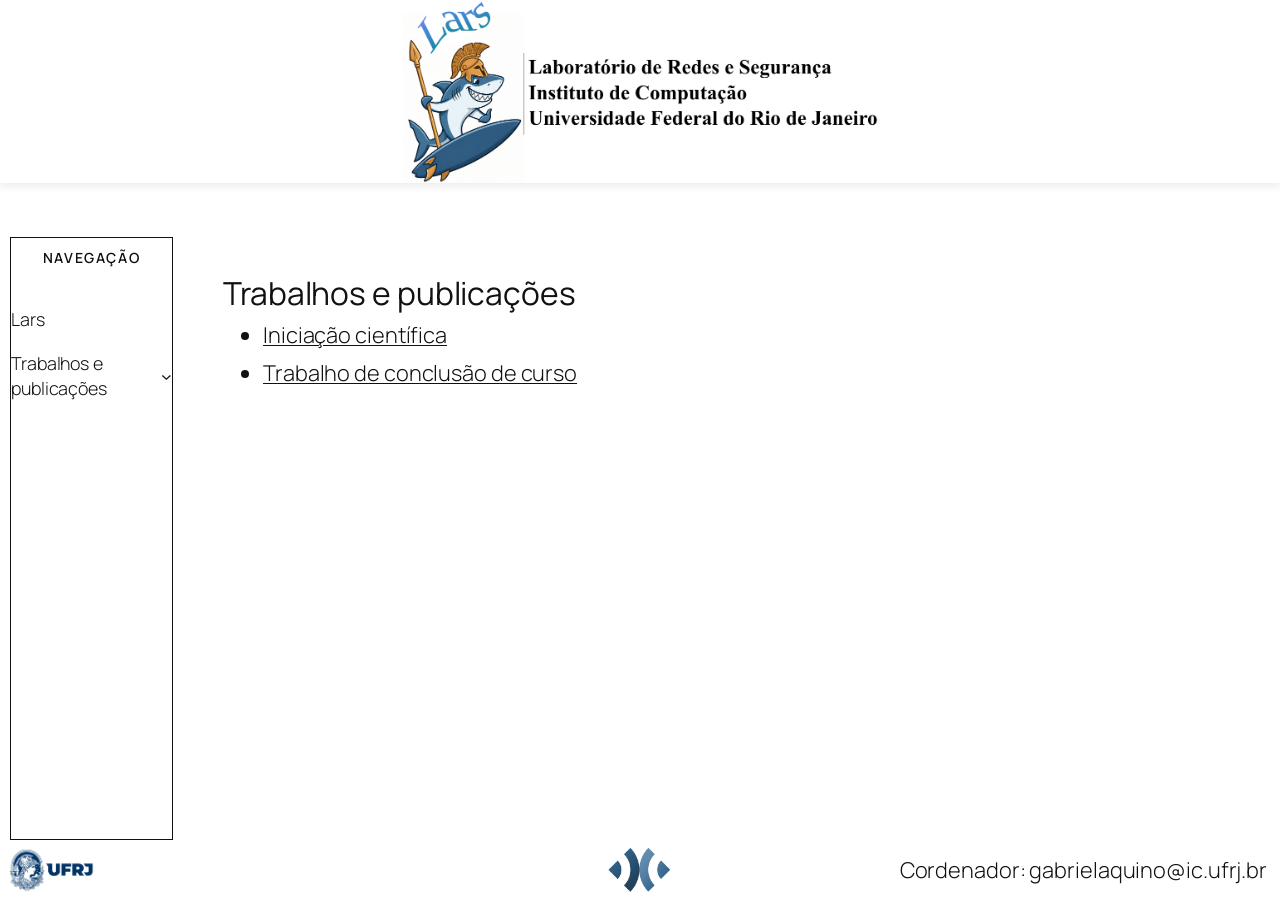
==== trabalhos-e-publicacoes/index.html @ 13f3509d "adc novas paginas" ====
<!DOCTYPE html>
<html lang="en-US">
<head><meta charset="UTF-8">
	
	<meta name="viewport" content="width=device-width, initial-scale=1">
<meta name="robots" content="max-image-preview:large">
<title>Trabalhos e publicações</title>




<style id="wp-img-auto-sizes-contain-inline-css">
img:is([sizes=auto i],[sizes^="auto," i]){contain-intrinsic-size:3000px 1500px}
/*# sourceURL=wp-img-auto-sizes-contain-inline-css */
</style>
<style id="wp-block-image-inline-css">
.wp-block-image>a,.wp-block-image>figure>a{display:inline-block}.wp-block-image img{box-sizing:border-box;height:auto;max-width:100%;vertical-align:bottom}@media not (prefers-reduced-motion){.wp-block-image img.hide{visibility:hidden}.wp-block-image img.show{animation:show-content-image .4s}}.wp-block-image[style*=border-radius] img,.wp-block-image[style*=border-radius]>a{border-radius:inherit}.wp-block-image.has-custom-border img{box-sizing:border-box}.wp-block-image.aligncenter{text-align:center}.wp-block-image.alignfull>a,.wp-block-image.alignwide>a{width:100%}.wp-block-image.alignfull img,.wp-block-image.alignwide img{height:auto;width:100%}.wp-block-image .aligncenter,.wp-block-image .alignleft,.wp-block-image .alignright,.wp-block-image.aligncenter,.wp-block-image.alignleft,.wp-block-image.alignright{display:table}.wp-block-image .aligncenter>figcaption,.wp-block-image .alignleft>figcaption,.wp-block-image .alignright>figcaption,.wp-block-image.aligncenter>figcaption,.wp-block-image.alignleft>figcaption,.wp-block-image.alignright>figcaption{caption-side:bottom;display:table-caption}.wp-block-image .alignleft{float:left;margin:.5em 1em .5em 0}.wp-block-image .alignright{float:right;margin:.5em 0 .5em 1em}.wp-block-image .aligncenter{margin-left:auto;margin-right:auto}.wp-block-image :where(figcaption){margin-bottom:1em;margin-top:.5em}.wp-block-image.is-style-circle-mask img{border-radius:9999px}@supports ((-webkit-mask-image:none) or (mask-image:none)) or (-webkit-mask-image:none){.wp-block-image.is-style-circle-mask img{border-radius:0;-webkit-mask-image:url('data:image/svg+xml;utf8,<svg viewBox="0 0 100 100" xmlns="http://www.w3.org/2000/svg"><circle cx="50" cy="50" r="50"/></svg>');mask-image:url('data:image/svg+xml;utf8,<svg viewBox="0 0 100 100" xmlns="http://www.w3.org/2000/svg"><circle cx="50" cy="50" r="50"/></svg>');mask-mode:alpha;-webkit-mask-position:center;mask-position:center;-webkit-mask-repeat:no-repeat;mask-repeat:no-repeat;-webkit-mask-size:contain;mask-size:contain}}:root :where(.wp-block-image.is-style-rounded img,.wp-block-image .is-style-rounded img){border-radius:9999px}.wp-block-image figure{margin:0}.wp-lightbox-container{display:flex;flex-direction:column;position:relative}.wp-lightbox-container img{cursor:zoom-in}.wp-lightbox-container img:hover+button{opacity:1}.wp-lightbox-container button{align-items:center;backdrop-filter:blur(16px) saturate(180%);background-color:rgba(90,90,90,.25);border:none;border-radius:4px;cursor:zoom-in;display:flex;height:20px;justify-content:center;opacity:0;padding:0;position:absolute;right:16px;text-align:center;top:16px;width:20px;z-index:100}@media not (prefers-reduced-motion){.wp-lightbox-container button{transition:opacity .2s ease}}.wp-lightbox-container button:focus-visible{outline:3px auto rgba(90,90,90,.25);outline:3px auto -webkit-focus-ring-color;outline-offset:3px}.wp-lightbox-container button:hover{cursor:pointer;opacity:1}.wp-lightbox-container button:focus{opacity:1}.wp-lightbox-container button:focus,.wp-lightbox-container button:hover,.wp-lightbox-container button:not(:hover):not(:active):not(.has-background){background-color:rgba(90,90,90,.25);border:none}.wp-lightbox-overlay{box-sizing:border-box;cursor:zoom-out;height:100vh;left:0;overflow:hidden;position:fixed;top:0;visibility:hidden;width:100%;z-index:100000}.wp-lightbox-overlay .wp-lightbox-close-button{align-items:center;cursor:pointer;display:flex;font-family:inherit;gap:8px;justify-content:center;line-height:1;min-height:40px;min-width:40px;padding:0 4px;position:absolute;right:calc(env(safe-area-inset-right) + 16px);top:calc(env(safe-area-inset-top) + 16px);z-index:5000000}.wp-lightbox-overlay .wp-lightbox-close-button:focus,.wp-lightbox-overlay .wp-lightbox-close-button:hover,.wp-lightbox-overlay .wp-lightbox-close-button:not(:hover):not(:active):not(.has-background){background:none;border:none}.wp-lightbox-overlay .wp-lightbox-close-button:has(.wp-lightbox-close-text:not([hidden])) .wp-lightbox-close-icon svg{height:1em;width:1em}.wp-lightbox-overlay .wp-lightbox-close-icon svg{display:block}.wp-lightbox-overlay .wp-lightbox-navigation-button-next,.wp-lightbox-overlay .wp-lightbox-navigation-button-prev{align-items:center;bottom:16px;cursor:pointer;display:flex;font-family:inherit;gap:4px;justify-content:center;line-height:1;min-height:40px;min-width:40px;padding:0 8px;position:absolute;z-index:2000002}.wp-lightbox-overlay .wp-lightbox-navigation-button-next[hidden],.wp-lightbox-overlay .wp-lightbox-navigation-button-prev[hidden]{display:none}@media (min-width:960px){.wp-lightbox-overlay .wp-lightbox-navigation-button-next,.wp-lightbox-overlay .wp-lightbox-navigation-button-prev{bottom:50%;transform:translateY(-50%)}}.wp-lightbox-overlay .wp-lightbox-navigation-button-next:focus,.wp-lightbox-overlay .wp-lightbox-navigation-button-next:hover,.wp-lightbox-overlay .wp-lightbox-navigation-button-next:not(:hover):not(:active):not(.has-background),.wp-lightbox-overlay .wp-lightbox-navigation-button-prev:focus,.wp-lightbox-overlay .wp-lightbox-navigation-button-prev:hover,.wp-lightbox-overlay .wp-lightbox-navigation-button-prev:not(:hover):not(:active):not(.has-background){background:none;border:none;padding:0 8px}.wp-lightbox-overlay .wp-lightbox-navigation-button-next:has(.wp-lightbox-navigation-text:not([hidden])) .wp-lightbox-navigation-icon svg,.wp-lightbox-overlay .wp-lightbox-navigation-button-prev:has(.wp-lightbox-navigation-text:not([hidden])) .wp-lightbox-navigation-icon svg{display:block;height:1.5em;width:1.5em}.wp-lightbox-overlay .wp-lightbox-navigation-button-prev{left:calc(env(safe-area-inset-left) + 16px)}.wp-lightbox-overlay .wp-lightbox-navigation-button-next{right:calc(env(safe-area-inset-right) + 16px)}.wp-lightbox-overlay .wp-lightbox-navigation-icon svg{vertical-align:middle}.wp-lightbox-overlay .lightbox-image-container{height:var(--wp--lightbox-container-height);left:50%;overflow:hidden;position:absolute;top:50%;transform:translate(-50%,-50%);transform-origin:top left;width:var(--wp--lightbox-container-width);z-index:2000001}.wp-lightbox-overlay .wp-block-image{align-items:center;box-sizing:border-box;display:flex;height:100%;justify-content:center;margin:0;position:relative;transform-origin:0 0;width:100%;z-index:3000000}.wp-lightbox-overlay .wp-block-image img{height:var(--wp--lightbox-image-height);min-height:var(--wp--lightbox-image-height);min-width:var(--wp--lightbox-image-width);width:var(--wp--lightbox-image-width)}.wp-lightbox-overlay .wp-block-image figcaption{display:none}.wp-lightbox-overlay button{background:none;border:none}.wp-lightbox-overlay .scrim{background-color:#fff;height:100%;opacity:.9;position:absolute;width:100%;z-index:2000000}.wp-lightbox-overlay.active{visibility:visible}@media not (prefers-reduced-motion){.wp-lightbox-overlay.active{animation:turn-on-visibility .25s both}.wp-lightbox-overlay.active img{animation:turn-on-visibility .35s both}.wp-lightbox-overlay.show-closing-animation:not(.active){animation:turn-off-visibility .35s both}.wp-lightbox-overlay.show-closing-animation:not(.active) img{animation:turn-off-visibility .25s both}.wp-lightbox-overlay.zoom.active{animation:none;opacity:1;visibility:visible}.wp-lightbox-overlay.zoom.active .lightbox-image-container{animation:lightbox-zoom-in .4s}.wp-lightbox-overlay.zoom.active .lightbox-image-container img{animation:none}.wp-lightbox-overlay.zoom.active .scrim{animation:turn-on-visibility .4s forwards}.wp-lightbox-overlay.zoom.show-closing-animation:not(.active){animation:none}.wp-lightbox-overlay.zoom.show-closing-animation:not(.active) .lightbox-image-container{animation:lightbox-zoom-out .4s}.wp-lightbox-overlay.zoom.show-closing-animation:not(.active) .lightbox-image-container img{animation:none}.wp-lightbox-overlay.zoom.show-closing-animation:not(.active) .scrim{animation:turn-off-visibility .4s forwards}}@keyframes show-content-image{0%{visibility:hidden}99%{visibility:hidden}to{visibility:visible}}@keyframes turn-on-visibility{0%{opacity:0}to{opacity:1}}@keyframes turn-off-visibility{0%{opacity:1;visibility:visible}99%{opacity:0;visibility:visible}to{opacity:0;visibility:hidden}}@keyframes lightbox-zoom-in{0%{transform:translate(calc((-100vw + var(--wp--lightbox-scrollbar-width))/2 + var(--wp--lightbox-initial-left-position)),calc(-50vh + var(--wp--lightbox-initial-top-position))) scale(var(--wp--lightbox-scale))}to{transform:translate(-50%,-50%) scale(1)}}@keyframes lightbox-zoom-out{0%{transform:translate(-50%,-50%) scale(1);visibility:visible}99%{visibility:visible}to{transform:translate(calc((-100vw + var(--wp--lightbox-scrollbar-width))/2 + var(--wp--lightbox-initial-left-position)),calc(-50vh + var(--wp--lightbox-initial-top-position))) scale(var(--wp--lightbox-scale));visibility:hidden}}
/*# sourceURL=/wp-includes/blocks/image/style.min.css */
</style>
<style id="wp-block-group-inline-css">
.wp-block-group{box-sizing:border-box}:where(.wp-block-group.wp-block-group-is-layout-constrained){position:relative}
/*# sourceURL=/wp-includes/blocks/group/style.min.css */
</style>
<style id="wp-block-spacer-inline-css">
.wp-block-spacer{clear:both}
/*# sourceURL=/wp-includes/blocks/spacer/style.min.css */
</style>
<style id="wp-block-heading-inline-css">
h1:where(.wp-block-heading).has-background,h2:where(.wp-block-heading).has-background,h3:where(.wp-block-heading).has-background,h4:where(.wp-block-heading).has-background,h5:where(.wp-block-heading).has-background,h6:where(.wp-block-heading).has-background{padding:1.25em 2.375em}h1.has-text-align-left[style*=writing-mode]:where([style*=vertical-lr]),h1.has-text-align-right[style*=writing-mode]:where([style*=vertical-rl]),h2.has-text-align-left[style*=writing-mode]:where([style*=vertical-lr]),h2.has-text-align-right[style*=writing-mode]:where([style*=vertical-rl]),h3.has-text-align-left[style*=writing-mode]:where([style*=vertical-lr]),h3.has-text-align-right[style*=writing-mode]:where([style*=vertical-rl]),h4.has-text-align-left[style*=writing-mode]:where([style*=vertical-lr]),h4.has-text-align-right[style*=writing-mode]:where([style*=vertical-rl]),h5.has-text-align-left[style*=writing-mode]:where([style*=vertical-lr]),h5.has-text-align-right[style*=writing-mode]:where([style*=vertical-rl]),h6.has-text-align-left[style*=writing-mode]:where([style*=vertical-lr]),h6.has-text-align-right[style*=writing-mode]:where([style*=vertical-rl]){rotate:180deg}
/*# sourceURL=/wp-includes/blocks/heading/style.min.css */
</style>
<style id="wp-block-navigation-link-inline-css">
.wp-block-navigation .wp-block-navigation-item__label{overflow-wrap:break-word}.wp-block-navigation .wp-block-navigation-item__description{display:none}.link-ui-tools{outline:1px solid #f0f0f0;padding:8px}.link-ui-block-inserter{padding-top:8px}.link-ui-block-inserter__back{margin-left:8px;text-transform:uppercase}
/*# sourceURL=/wp-includes/blocks/navigation-link/style.min.css */
</style>
<style id="wp-block-navigation-inline-css">
.wp-block-navigation{position:relative}.wp-block-navigation ul{margin-bottom:0;margin-left:0;margin-top:0;padding-left:0}.wp-block-navigation ul,.wp-block-navigation ul li{list-style:none}.wp-block-navigation .wp-block-navigation-item{align-items:center;background-color:inherit;display:flex;position:relative}.wp-block-navigation .wp-block-navigation-item .wp-block-navigation__submenu-container:empty{display:none}.wp-block-navigation .wp-block-navigation-item__content{display:block;z-index:1}.wp-block-navigation .wp-block-navigation-item__content.wp-block-navigation-item__content{color:inherit}.wp-block-navigation.has-text-decoration-underline .wp-block-navigation-item__content,.wp-block-navigation.has-text-decoration-underline .wp-block-navigation-item__content:active,.wp-block-navigation.has-text-decoration-underline .wp-block-navigation-item__content:focus{text-decoration:underline}.wp-block-navigation.has-text-decoration-line-through .wp-block-navigation-item__content,.wp-block-navigation.has-text-decoration-line-through .wp-block-navigation-item__content:active,.wp-block-navigation.has-text-decoration-line-through .wp-block-navigation-item__content:focus{text-decoration:line-through}.wp-block-navigation :where(a),.wp-block-navigation :where(a:active),.wp-block-navigation :where(a:focus){text-decoration:none}.wp-block-navigation .wp-block-navigation__submenu-icon{align-self:center;background-color:inherit;border:none;color:currentColor;display:inline-block;font-size:inherit;height:.6em;line-height:0;margin-left:.25em;padding:0;width:.6em}.wp-block-navigation .wp-block-navigation__submenu-icon svg{stroke:currentColor;display:inline-block;height:inherit;margin-top:.075em;width:inherit}.wp-block-navigation{--navigation-layout-justification-setting:flex-start;--navigation-layout-direction:row;--navigation-layout-wrap:wrap;--navigation-layout-justify:flex-start;--navigation-layout-align:center}.wp-block-navigation.is-vertical{--navigation-layout-direction:column;--navigation-layout-justify:initial;--navigation-layout-align:flex-start}.wp-block-navigation.no-wrap{--navigation-layout-wrap:nowrap}.wp-block-navigation.items-justified-center{--navigation-layout-justification-setting:center;--navigation-layout-justify:center}.wp-block-navigation.items-justified-center.is-vertical{--navigation-layout-align:center}.wp-block-navigation.items-justified-right{--navigation-layout-justification-setting:flex-end;--navigation-layout-justify:flex-end}.wp-block-navigation.items-justified-right.is-vertical{--navigation-layout-align:flex-end}.wp-block-navigation.items-justified-space-between{--navigation-layout-justification-setting:space-between;--navigation-layout-justify:space-between}:where(.wp-block-navigation) ul li{padding:0}.wp-block-navigation .has-child .wp-block-navigation__submenu-container{align-items:normal;background-color:inherit;color:inherit;display:flex;flex-direction:column;opacity:0;position:absolute;z-index:2}@media not (prefers-reduced-motion){.wp-block-navigation .has-child .wp-block-navigation__submenu-container{transition:opacity .1s linear}}.wp-block-navigation .has-child .wp-block-navigation__submenu-container{height:0;overflow:hidden;visibility:hidden;width:0}.wp-block-navigation .has-child .wp-block-navigation__submenu-container>.wp-block-navigation-item>.wp-block-navigation-item__content{display:flex;flex-grow:1;padding:.5em 1em}.wp-block-navigation .has-child .wp-block-navigation__submenu-container>.wp-block-navigation-item>.wp-block-navigation-item__content .wp-block-navigation__submenu-icon{margin-left:auto;margin-right:0}.wp-block-navigation .has-child .wp-block-navigation__submenu-container .wp-block-navigation-item__content{margin:0}.wp-block-navigation .has-child .wp-block-navigation__submenu-container{left:-1px;top:100%}@media (min-width:782px){.wp-block-navigation .has-child .wp-block-navigation__submenu-container .wp-block-navigation__submenu-container{left:100%;top:-1px}.wp-block-navigation .has-child .wp-block-navigation__submenu-container .wp-block-navigation__submenu-container:before{background:transparent;content:"";display:block;height:100%;position:absolute;right:100%;width:.5em}.wp-block-navigation .has-child .wp-block-navigation__submenu-container .wp-block-navigation__submenu-icon{margin-right:.25em}.wp-block-navigation .has-child .wp-block-navigation__submenu-container .wp-block-navigation__submenu-icon svg{transform:rotate(-90deg)}}@media (hover:hover){.wp-block-navigation .has-child:not(.open-on-click):hover>.wp-block-navigation__submenu-container{height:auto;min-width:200px;opacity:1;overflow:visible;visibility:visible;width:auto}}.wp-block-navigation .has-child .wp-block-navigation-submenu__toggle[aria-expanded=true]~.wp-block-navigation__submenu-container,.wp-block-navigation .has-child:not(.open-on-click):not(.open-on-hover-click):focus-within>.wp-block-navigation__submenu-container{height:auto;min-width:200px;opacity:1;overflow:visible;visibility:visible;width:auto}.wp-block-navigation .has-child.open-always{align-items:var(--navigation-layout-align,initial);flex-direction:var(--navigation-layout-direction,initial);flex-wrap:var(--navigation-layout-wrap,wrap);gap:var(--wp--style--block-gap,2em)}.wp-block-navigation .has-child.open-always,.wp-block-navigation .has-child.open-always .wp-block-navigation-item{justify-content:var(--navigation-layout-justify,initial)}.wp-block-navigation .has-child.open-always .wp-block-navigation__submenu-container,.wp-block-navigation .has-child.open-always.wp-block-navigation-submenu{gap:var(--wp--style--block-gap,2em)}.wp-block-navigation .has-child.open-always .wp-block-navigation-item,.wp-block-navigation .has-child.open-always .wp-block-navigation__submenu-container,.wp-block-navigation .has-child.open-always.wp-block-navigation-submenu{padding-bottom:0;padding-top:0}.wp-block-navigation .has-child.open-always .wp-block-navigation__submenu-container{padding-left:var(--wp--style--block-gap,2em);padding-right:var(--wp--style--block-gap,2em)}.wp-block-navigation .has-child.open-always .wp-block-navigation__submenu-container .wp-block-navigation-item__content{padding:0}.wp-block-navigation .has-child.open-always .wp-block-navigation__submenu-container>.wp-block-navigation-item>.wp-block-navigation-item__content,.wp-block-navigation .has-child.open-always>.wp-block-navigation-item__content{flex-grow:0}.wp-block-navigation .has-child.open-always>.wp-block-navigation__submenu-container{background-color:transparent;border:none;color:inherit;flex-basis:100%;height:auto;opacity:1;overflow:visible;position:static;visibility:visible;width:auto}.wp-block-navigation.has-background .has-child .wp-block-navigation__submenu-container{left:0;top:100%}@media (min-width:782px){.wp-block-navigation.has-background .has-child .wp-block-navigation__submenu-container .wp-block-navigation__submenu-container{left:100%;top:0}}.wp-block-navigation-submenu{display:flex;position:relative}.wp-block-navigation-submenu .wp-block-navigation__submenu-icon svg{stroke:currentColor}button.wp-block-navigation-item__content{background-color:transparent;border:none;color:currentColor;font-family:inherit;font-size:inherit;font-style:inherit;font-weight:inherit;letter-spacing:inherit;line-height:inherit;text-align:left;text-transform:inherit}.wp-block-navigation-submenu__toggle{cursor:pointer}.wp-block-navigation-submenu__toggle[aria-expanded=true]+.wp-block-navigation__submenu-icon>svg,.wp-block-navigation-submenu__toggle[aria-expanded=true]>svg{transform:rotate(180deg)}.wp-block-navigation-item.open-on-click .wp-block-navigation-submenu__toggle{padding-left:0;padding-right:.85em}.wp-block-navigation-item.open-on-click .wp-block-navigation-submenu__toggle+.wp-block-navigation__submenu-icon{margin-left:-.6em;pointer-events:none}.wp-block-navigation-item.open-on-click button.wp-block-navigation-item__content:not(.wp-block-navigation-submenu__toggle){padding:0}.wp-block-navigation .wp-block-page-list,.wp-block-navigation__container,.wp-block-navigation__responsive-close,.wp-block-navigation__responsive-container,.wp-block-navigation__responsive-container-content,.wp-block-navigation__responsive-dialog{gap:inherit}:where(.wp-block-navigation.has-background .wp-block-navigation-item a:not(.wp-element-button)),:where(.wp-block-navigation.has-background .wp-block-navigation-submenu a:not(.wp-element-button)){padding:.5em 1em}:where(.wp-block-navigation .wp-block-navigation__submenu-container .wp-block-navigation-item a:not(.wp-element-button)),:where(.wp-block-navigation .wp-block-navigation__submenu-container .wp-block-navigation-submenu a:not(.wp-element-button)),:where(.wp-block-navigation .wp-block-navigation__submenu-container .wp-block-navigation-submenu button.wp-block-navigation-item__content),:where(.wp-block-navigation .wp-block-navigation__submenu-container .wp-block-pages-list__item button.wp-block-navigation-item__content){padding:.5em 1em}.wp-block-navigation.items-justified-right .wp-block-navigation__container .has-child .wp-block-navigation__submenu-container,.wp-block-navigation.items-justified-right .wp-block-page-list>.has-child .wp-block-navigation__submenu-container,.wp-block-navigation.items-justified-space-between .wp-block-page-list>.has-child:last-child .wp-block-navigation__submenu-container,.wp-block-navigation.items-justified-space-between>.wp-block-navigation__container>.has-child:last-child .wp-block-navigation__submenu-container{left:auto;right:0}.wp-block-navigation.items-justified-right .wp-block-navigation__container .has-child .wp-block-navigation__submenu-container .wp-block-navigation__submenu-container,.wp-block-navigation.items-justified-right .wp-block-page-list>.has-child .wp-block-navigation__submenu-container .wp-block-navigation__submenu-container,.wp-block-navigation.items-justified-space-between .wp-block-page-list>.has-child:last-child .wp-block-navigation__submenu-container .wp-block-navigation__submenu-container,.wp-block-navigation.items-justified-space-between>.wp-block-navigation__container>.has-child:last-child .wp-block-navigation__submenu-container .wp-block-navigation__submenu-container{left:-1px;right:-1px}@media (min-width:782px){.wp-block-navigation.items-justified-right .wp-block-navigation__container .has-child .wp-block-navigation__submenu-container .wp-block-navigation__submenu-container,.wp-block-navigation.items-justified-right .wp-block-page-list>.has-child .wp-block-navigation__submenu-container .wp-block-navigation__submenu-container,.wp-block-navigation.items-justified-space-between .wp-block-page-list>.has-child:last-child .wp-block-navigation__submenu-container .wp-block-navigation__submenu-container,.wp-block-navigation.items-justified-space-between>.wp-block-navigation__container>.has-child:last-child .wp-block-navigation__submenu-container .wp-block-navigation__submenu-container{left:auto;right:100%}}.wp-block-navigation:not(.has-background) .wp-block-navigation__submenu-container{background-color:#fff;border:1px solid rgba(0,0,0,.15)}.wp-block-navigation.has-background .wp-block-navigation__submenu-container{background-color:inherit}.wp-block-navigation:not(.has-text-color) .wp-block-navigation__submenu-container{color:#000}.wp-block-navigation__container{align-items:var(--navigation-layout-align,initial);display:flex;flex-direction:var(--navigation-layout-direction,initial);flex-wrap:var(--navigation-layout-wrap,wrap);justify-content:var(--navigation-layout-justify,initial);list-style:none;margin:0;padding-left:0}.wp-block-navigation__container .is-responsive{display:none}.wp-block-navigation__container:only-child,.wp-block-page-list:only-child{flex-grow:1}@keyframes overlay-menu__fade-in-animation{0%{opacity:0;transform:translateY(.5em)}to{opacity:1;transform:translateY(0)}}.wp-block-navigation__responsive-container{bottom:0;display:none;left:0;position:fixed;right:0;top:0}.wp-block-navigation__responsive-container :where(.wp-block-navigation-item a){color:inherit}.wp-block-navigation__responsive-container .wp-block-navigation__responsive-container-content{align-items:var(--navigation-layout-align,initial);display:flex;flex-direction:var(--navigation-layout-direction,initial);flex-wrap:var(--navigation-layout-wrap,wrap);justify-content:var(--navigation-layout-justify,initial)}.wp-block-navigation__responsive-container:not(.is-menu-open.is-menu-open){background-color:inherit!important;color:inherit!important}.wp-block-navigation__responsive-container.is-menu-open{background-color:inherit;display:flex;flex-direction:column}@media not (prefers-reduced-motion){.wp-block-navigation__responsive-container.is-menu-open{animation:overlay-menu__fade-in-animation .1s ease-out;animation-fill-mode:forwards}}.wp-block-navigation__responsive-container.is-menu-open:not(.disable-default-overlay){padding:clamp(1rem,var(--wp--style--root--padding-top),20rem) clamp(1rem,var(--wp--style--root--padding-right),20rem) clamp(1rem,var(--wp--style--root--padding-bottom),20rem) clamp(1rem,var(--wp--style--root--padding-left),20rem)}.wp-block-navigation__responsive-container.is-menu-open{overflow:auto;z-index:100000}.wp-block-navigation__responsive-container.is-menu-open:not(.disable-default-overlay) .wp-block-navigation__responsive-container-content{padding-top:calc(2rem + 24px)}.wp-block-navigation__responsive-container.is-menu-open:where(:not(.disable-default-overlay)) .wp-block-navigation__responsive-container-content{align-items:var(--navigation-layout-justification-setting,inherit);display:flex;flex-direction:column;flex-wrap:nowrap;overflow:visible}.wp-block-navigation__responsive-container.is-menu-open:where(:not(.disable-default-overlay)) .wp-block-navigation__responsive-container-content,.wp-block-navigation__responsive-container.is-menu-open:where(:not(.disable-default-overlay)) .wp-block-navigation__responsive-container-content .wp-block-navigation__container,.wp-block-navigation__responsive-container.is-menu-open:where(:not(.disable-default-overlay)) .wp-block-navigation__responsive-container-content .wp-block-page-list{justify-content:flex-start}.wp-block-navigation__responsive-container.is-menu-open:where(:not(.disable-default-overlay)) .wp-block-navigation__responsive-container-content .wp-block-navigation__submenu-icon{display:none}.wp-block-navigation__responsive-container.is-menu-open:where(:not(.disable-default-overlay)) .wp-block-navigation__responsive-container-content .has-child .wp-block-navigation__submenu-container{border:none;height:auto;min-width:200px;opacity:1;overflow:initial;padding-left:2rem;padding-right:2rem;position:static;visibility:visible;width:auto}.wp-block-navigation__responsive-container.is-menu-open:where(:not(.disable-default-overlay)) .wp-block-navigation__responsive-container-content .wp-block-navigation__container,.wp-block-navigation__responsive-container.is-menu-open:where(:not(.disable-default-overlay)) .wp-block-navigation__responsive-container-content .wp-block-navigation__submenu-container{gap:inherit}.wp-block-navigation__responsive-container.is-menu-open:where(:not(.disable-default-overlay)) .wp-block-navigation__responsive-container-content .wp-block-navigation__submenu-container{padding-top:var(--wp--style--block-gap,2em)}.wp-block-navigation__responsive-container.is-menu-open:where(:not(.disable-default-overlay)) .wp-block-navigation__responsive-container-content .wp-block-navigation-item__content{padding:0}.wp-block-navigation__responsive-container.is-menu-open:where(:not(.disable-default-overlay)) .wp-block-navigation__responsive-container-content .wp-block-navigation-item,.wp-block-navigation__responsive-container.is-menu-open:where(:not(.disable-default-overlay)) .wp-block-navigation__responsive-container-content .wp-block-navigation__container,.wp-block-navigation__responsive-container.is-menu-open:where(:not(.disable-default-overlay)) .wp-block-navigation__responsive-container-content .wp-block-page-list{align-items:var(--navigation-layout-justification-setting,initial);display:flex;flex-direction:column}.wp-block-navigation__responsive-container.is-menu-open:where(:not(.disable-default-overlay)) .wp-block-navigation-item,.wp-block-navigation__responsive-container.is-menu-open:where(:not(.disable-default-overlay)) .wp-block-navigation-item .wp-block-navigation__submenu-container,.wp-block-navigation__responsive-container.is-menu-open:where(:not(.disable-default-overlay)) .wp-block-navigation__container,.wp-block-navigation__responsive-container.is-menu-open:where(:not(.disable-default-overlay)) .wp-block-page-list{background:transparent!important;color:inherit!important}.wp-block-navigation__responsive-container.is-menu-open:where(:not(.disable-default-overlay)) .wp-block-navigation__submenu-container.wp-block-navigation__submenu-container.wp-block-navigation__submenu-container.wp-block-navigation__submenu-container{left:auto;right:auto}.wp-block-navigation__responsive-container.disable-default-overlay .wp-block-navigation__overlay-container{display:none;width:100%}.wp-block-navigation__responsive-container.disable-default-overlay .wp-block-navigation__responsive-close{max-width:none}.wp-block-navigation__responsive-container.disable-default-overlay.is-menu-open .wp-block-navigation__responsive-container-content>:not(.wp-block-navigation__overlay-container){display:none}.wp-block-navigation__responsive-container.disable-default-overlay.is-menu-open .wp-block-navigation__responsive-container-content .wp-block-navigation__overlay-container{display:block}.wp-block-navigation__responsive-container.disable-default-overlay.is-menu-open .wp-block-navigation__responsive-container-content .wp-block-navigation__overlay-container .wp-block-navigation__submenu-container{left:0;right:auto}@media (min-width:600px){.wp-block-navigation__responsive-container:not(.hidden-by-default):not(.is-menu-open){background-color:inherit;display:block;position:relative;width:100%;z-index:auto}.wp-block-navigation__responsive-container:not(.hidden-by-default):not(.is-menu-open) .wp-block-navigation__responsive-container-close{display:none}.wp-block-navigation__responsive-container.is-menu-open .wp-block-navigation__submenu-container.wp-block-navigation__submenu-container.wp-block-navigation__submenu-container.wp-block-navigation__submenu-container{left:0}}.wp-block-navigation:not(.has-background) .wp-block-navigation__responsive-container.is-menu-open:not(.disable-default-overlay){background-color:#fff}.wp-block-navigation:not(.has-text-color) .wp-block-navigation__responsive-container.is-menu-open:not(.disable-default-overlay){color:#000}.wp-block-navigation__toggle_button_label{font-size:1rem;font-weight:700}.wp-block-navigation__responsive-container-close,.wp-block-navigation__responsive-container-open{background:transparent;border:none;color:currentColor;cursor:pointer;margin:0;padding:0;text-transform:inherit;vertical-align:middle}.wp-block-navigation__responsive-container-close svg,.wp-block-navigation__responsive-container-open svg{fill:currentColor;display:block;height:24px;pointer-events:none;width:24px}.wp-block-navigation__responsive-container-open{display:flex}.wp-block-navigation__responsive-container-open.wp-block-navigation__responsive-container-open.wp-block-navigation__responsive-container-open{font-family:inherit;font-size:inherit;font-weight:inherit}@media (min-width:600px){.wp-block-navigation__responsive-container-open:not(.always-shown){display:none}}.wp-block-navigation__responsive-container-close{position:absolute;right:0;top:0;z-index:2}.wp-block-navigation__responsive-container-close.wp-block-navigation__responsive-container-close.wp-block-navigation__responsive-container-close{font-family:inherit;font-size:inherit;font-weight:inherit}.disable-default-overlay .wp-block-navigation__responsive-container-close{right:clamp(1rem,var(--wp--style--root--padding-left),20rem);top:clamp(1rem,var(--wp--style--root--padding-left),20rem)}.wp-block-navigation__responsive-close{width:100%}.has-modal-open .wp-block-navigation__responsive-close{margin-left:auto;margin-right:auto;max-width:var(--wp--style--global--wide-size,100%)}.wp-block-navigation__responsive-close:focus{outline:none}.is-menu-open .wp-block-navigation__responsive-close,.is-menu-open .wp-block-navigation__responsive-container-content,.is-menu-open .wp-block-navigation__responsive-dialog{box-sizing:border-box}.wp-block-navigation__responsive-dialog{position:relative}.has-modal-open .admin-bar .is-menu-open:where(:not(.disable-default-overlay)) .wp-block-navigation__responsive-dialog{margin-top:46px}@media (min-width:782px){.has-modal-open .admin-bar .is-menu-open:where(:not(.disable-default-overlay)) .wp-block-navigation__responsive-dialog{margin-top:32px}}html.has-modal-open{overflow:hidden}
/*# sourceURL=/wp-includes/blocks/navigation/style.min.css */
</style>
<style id="wp-block-post-title-inline-css">
.wp-block-post-title{box-sizing:border-box;word-break:break-word}.wp-block-post-title :where(a){display:inline-block;font-family:inherit;font-size:inherit;font-style:inherit;font-weight:inherit;letter-spacing:inherit;line-height:inherit;text-decoration:inherit}
/*# sourceURL=/wp-includes/blocks/post-title/style.min.css */
</style>
<style id="wp-block-list-inline-css">
ol,ul{box-sizing:border-box}:root :where(.wp-block-list.has-background){padding:1.25em 2.375em}

				ul.is-style-checkmark-list {
					list-style-type: "\2713";
				}

				ul.is-style-checkmark-list li {
					padding-inline-start: 1ch;
				}
/*# sourceURL=wp-block-list-inline-css */
</style>
<style id="wp-block-paragraph-inline-css">
.is-small-text{font-size:.875em}.is-regular-text{font-size:1em}.is-large-text{font-size:2.25em}.is-larger-text{font-size:3em}.has-drop-cap:not(:focus):first-letter{float:left;font-size:8.4em;font-style:normal;font-weight:100;line-height:.68;margin:.05em .1em 0 0;text-transform:uppercase}body.rtl .has-drop-cap:not(:focus):first-letter{float:none;margin-left:.1em}p.has-drop-cap.has-background{overflow:hidden}:root :where(p.has-background){padding:1.25em 2.375em}:where(p.has-text-color:not(.has-link-color)) a{color:inherit}p.has-text-align-left[style*="writing-mode:vertical-lr"],p.has-text-align-right[style*="writing-mode:vertical-rl"]{rotate:180deg}
/*# sourceURL=/wp-includes/blocks/paragraph/style.min.css */
</style>
<style id="wp-block-post-content-inline-css">
.wp-block-post-content{display:flow-root}
/*# sourceURL=/wp-includes/blocks/post-content/style.min.css */
</style>
<style id="wp-block-columns-inline-css">
.wp-block-columns{box-sizing:border-box;display:flex;flex-wrap:wrap!important}@media (min-width:782px){.wp-block-columns{flex-wrap:nowrap!important}}.wp-block-columns{align-items:normal!important}.wp-block-columns.are-vertically-aligned-top{align-items:flex-start}.wp-block-columns.are-vertically-aligned-center{align-items:center}.wp-block-columns.are-vertically-aligned-bottom{align-items:flex-end}@media (max-width:781px){.wp-block-columns:not(.is-not-stacked-on-mobile)>.wp-block-column{flex-basis:100%!important}}@media (min-width:782px){.wp-block-columns:not(.is-not-stacked-on-mobile)>.wp-block-column{flex-basis:0;flex-grow:1}.wp-block-columns:not(.is-not-stacked-on-mobile)>.wp-block-column[style*=flex-basis]{flex-grow:0}}.wp-block-columns.is-not-stacked-on-mobile{flex-wrap:nowrap!important}.wp-block-columns.is-not-stacked-on-mobile>.wp-block-column{flex-basis:0;flex-grow:1}.wp-block-columns.is-not-stacked-on-mobile>.wp-block-column[style*=flex-basis]{flex-grow:0}:where(.wp-block-columns){margin-bottom:1.75em}:where(.wp-block-columns.has-background){padding:1.25em 2.375em}.wp-block-column{flex-grow:1;min-width:0;overflow-wrap:break-word;word-break:break-word}.wp-block-column.is-vertically-aligned-top{align-self:flex-start}.wp-block-column.is-vertically-aligned-center{align-self:center}.wp-block-column.is-vertically-aligned-bottom{align-self:flex-end}.wp-block-column.is-vertically-aligned-stretch{align-self:stretch}.wp-block-column.is-vertically-aligned-bottom,.wp-block-column.is-vertically-aligned-center,.wp-block-column.is-vertically-aligned-top{width:100%}
/*# sourceURL=/wp-includes/blocks/columns/style.min.css */
</style>
<style id="wp-block-library-inline-css">
:root{--wp-block-synced-color:#7a00df;--wp-block-synced-color--rgb:122,0,223;--wp-bound-block-color:var(--wp-block-synced-color);--wp-editor-canvas-background:#ddd;--wp-admin-theme-color:#007cba;--wp-admin-theme-color--rgb:0,124,186;--wp-admin-theme-color-darker-10:#006ba1;--wp-admin-theme-color-darker-10--rgb:0,107,160.5;--wp-admin-theme-color-darker-20:#005a87;--wp-admin-theme-color-darker-20--rgb:0,90,135;--wp-admin-border-width-focus:2px}@media (min-resolution:192dpi){:root{--wp-admin-border-width-focus:1.5px}}.wp-element-button{cursor:pointer}:root .has-very-light-gray-background-color{background-color:#eee}:root .has-very-dark-gray-background-color{background-color:#313131}:root .has-very-light-gray-color{color:#eee}:root .has-very-dark-gray-color{color:#313131}:root .has-vivid-green-cyan-to-vivid-cyan-blue-gradient-background{background:linear-gradient(135deg,#00d084,#0693e3)}:root .has-purple-crush-gradient-background{background:linear-gradient(135deg,#34e2e4,#4721fb 50%,#ab1dfe)}:root .has-hazy-dawn-gradient-background{background:linear-gradient(135deg,#faaca8,#dad0ec)}:root .has-subdued-olive-gradient-background{background:linear-gradient(135deg,#fafae1,#67a671)}:root .has-atomic-cream-gradient-background{background:linear-gradient(135deg,#fdd79a,#004a59)}:root .has-nightshade-gradient-background{background:linear-gradient(135deg,#330968,#31cdcf)}:root .has-midnight-gradient-background{background:linear-gradient(135deg,#020381,#2874fc)}:root{--wp--preset--font-size--normal:16px;--wp--preset--font-size--huge:42px}.has-regular-font-size{font-size:1em}.has-larger-font-size{font-size:2.625em}.has-normal-font-size{font-size:var(--wp--preset--font-size--normal)}.has-huge-font-size{font-size:var(--wp--preset--font-size--huge)}:root .has-text-align-center{text-align:center}:root .has-text-align-left{text-align:left}:root .has-text-align-right{text-align:right}.has-fit-text{white-space:nowrap!important}#end-resizable-editor-section{display:none}.aligncenter{clear:both}.items-justified-left{justify-content:flex-start}.items-justified-center{justify-content:center}.items-justified-right{justify-content:flex-end}.items-justified-space-between{justify-content:space-between}.screen-reader-text{word-wrap:normal!important;border:0;clip-path:inset(50%);height:1px;margin:-1px;overflow:hidden;padding:0;position:absolute;width:1px;word-break:normal!important}.screen-reader-text:focus{background-color:#ddd;clip-path:none;color:#444;display:block;font-size:1em;height:auto;left:5px;line-height:normal;padding:15px 23px 14px;text-decoration:none;top:5px;width:auto;z-index:100000}html :where(.has-border-color){border-style:solid}html :where([style^=border-color],[style*=";border-color"],[style*="; border-color"]){border-style:solid}html :where([style^=border-top-color],[style*=";border-top-color"],[style*="; border-top-color"]){border-top-style:solid}html :where([style^=border-right-color],[style*=";border-right-color"],[style*="; border-right-color"]){border-right-style:solid}html :where([style^=border-bottom-color],[style*=";border-bottom-color"],[style*="; border-bottom-color"]){border-bottom-style:solid}html :where([style^=border-left-color],[style*=";border-left-color"],[style*="; border-left-color"]){border-left-style:solid}html :where([style^=border-width],[style*=";border-width"],[style*="; border-width"]){border-style:solid}html :where([style^=border-top-width],[style*=";border-top-width"],[style*="; border-top-width"]){border-top-style:solid}html :where([style^=border-right-width],[style*=";border-right-width"],[style*="; border-right-width"]){border-right-style:solid}html :where([style^=border-bottom-width],[style*=";border-bottom-width"],[style*="; border-bottom-width"]){border-bottom-style:solid}html :where([style^=border-left-width],[style*=";border-left-width"],[style*="; border-left-width"]){border-left-style:solid}html :where(img[class*=wp-image-]){height:auto;max-width:100%}:where(figure){margin:0 0 1em}html :where(.is-position-sticky){--wp-admin--admin-bar--position-offset:var(--wp-admin--admin-bar--height,0px)}@media screen and (max-width:600px){html :where(.is-position-sticky){--wp-admin--admin-bar--position-offset:0px}}
/*# sourceURL=/wp-includes/css/dist/block-library/common.min.css */
</style>
<style id="global-styles-inline-css">
:root{--wp--preset--aspect-ratio--square: 1;--wp--preset--aspect-ratio--4-3: 4/3;--wp--preset--aspect-ratio--3-4: 3/4;--wp--preset--aspect-ratio--3-2: 3/2;--wp--preset--aspect-ratio--2-3: 2/3;--wp--preset--aspect-ratio--16-9: 16/9;--wp--preset--aspect-ratio--9-16: 9/16;--wp--preset--color--black: #000000;--wp--preset--color--cyan-bluish-gray: #abb8c3;--wp--preset--color--white: #ffffff;--wp--preset--color--pale-pink: #f78da7;--wp--preset--color--vivid-red: #cf2e2e;--wp--preset--color--luminous-vivid-orange: #ff6900;--wp--preset--color--luminous-vivid-amber: #fcb900;--wp--preset--color--light-green-cyan: #7bdcb5;--wp--preset--color--vivid-green-cyan: #00d084;--wp--preset--color--pale-cyan-blue: #8ed1fc;--wp--preset--color--vivid-cyan-blue: #0693e3;--wp--preset--color--vivid-purple: #9b51e0;--wp--preset--color--base: #FFFFFF;--wp--preset--color--contrast: #111111;--wp--preset--color--accent-1: #FFEE58;--wp--preset--color--accent-2: #F6CFF4;--wp--preset--color--accent-3: #503AA8;--wp--preset--color--accent-4: #686868;--wp--preset--color--accent-5: #FBFAF3;--wp--preset--color--accent-6: color-mix(in srgb, currentColor 20%, transparent);--wp--preset--gradient--vivid-cyan-blue-to-vivid-purple: linear-gradient(135deg,rgb(6,147,227) 0%,rgb(155,81,224) 100%);--wp--preset--gradient--light-green-cyan-to-vivid-green-cyan: linear-gradient(135deg,rgb(122,220,180) 0%,rgb(0,208,130) 100%);--wp--preset--gradient--luminous-vivid-amber-to-luminous-vivid-orange: linear-gradient(135deg,rgb(252,185,0) 0%,rgb(255,105,0) 100%);--wp--preset--gradient--luminous-vivid-orange-to-vivid-red: linear-gradient(135deg,rgb(255,105,0) 0%,rgb(207,46,46) 100%);--wp--preset--gradient--very-light-gray-to-cyan-bluish-gray: linear-gradient(135deg,rgb(238,238,238) 0%,rgb(169,184,195) 100%);--wp--preset--gradient--cool-to-warm-spectrum: linear-gradient(135deg,rgb(74,234,220) 0%,rgb(151,120,209) 20%,rgb(207,42,186) 40%,rgb(238,44,130) 60%,rgb(251,105,98) 80%,rgb(254,248,76) 100%);--wp--preset--gradient--blush-light-purple: linear-gradient(135deg,rgb(255,206,236) 0%,rgb(152,150,240) 100%);--wp--preset--gradient--blush-bordeaux: linear-gradient(135deg,rgb(254,205,165) 0%,rgb(254,45,45) 50%,rgb(107,0,62) 100%);--wp--preset--gradient--luminous-dusk: linear-gradient(135deg,rgb(255,203,112) 0%,rgb(199,81,192) 50%,rgb(65,88,208) 100%);--wp--preset--gradient--pale-ocean: linear-gradient(135deg,rgb(255,245,203) 0%,rgb(182,227,212) 50%,rgb(51,167,181) 100%);--wp--preset--gradient--electric-grass: linear-gradient(135deg,rgb(202,248,128) 0%,rgb(113,206,126) 100%);--wp--preset--gradient--midnight: linear-gradient(135deg,rgb(2,3,129) 0%,rgb(40,116,252) 100%);--wp--preset--font-size--small: 0.875rem;--wp--preset--font-size--medium: clamp(1rem, 1rem + ((1vw - 0.2rem) * 0.196), 1.125rem);--wp--preset--font-size--large: clamp(1.125rem, 1.125rem + ((1vw - 0.2rem) * 0.392), 1.375rem);--wp--preset--font-size--x-large: clamp(1.75rem, 1.75rem + ((1vw - 0.2rem) * 0.392), 2rem);--wp--preset--font-size--xx-large: clamp(2.15rem, 2.15rem + ((1vw - 0.2rem) * 1.333), 3rem);--wp--preset--font-family--manrope: Manrope, sans-serif;--wp--preset--font-family--fira-code: "Fira Code", monospace;--wp--preset--spacing--20: 10px;--wp--preset--spacing--30: 20px;--wp--preset--spacing--40: 30px;--wp--preset--spacing--50: clamp(30px, 5vw, 50px);--wp--preset--spacing--60: clamp(30px, 7vw, 70px);--wp--preset--spacing--70: clamp(50px, 7vw, 90px);--wp--preset--spacing--80: clamp(70px, 10vw, 140px);--wp--preset--shadow--natural: 6px 6px 9px rgba(0, 0, 0, 0.2);--wp--preset--shadow--deep: 12px 12px 50px rgba(0, 0, 0, 0.4);--wp--preset--shadow--sharp: 6px 6px 0px rgba(0, 0, 0, 0.2);--wp--preset--shadow--outlined: 6px 6px 0px -3px rgb(255, 255, 255), 6px 6px rgb(0, 0, 0);--wp--preset--shadow--crisp: 6px 6px 0px rgb(0, 0, 0);}.wp-block-button{--wp--preset--dimension--25: 25%;--wp--preset--dimension--50: 50%;--wp--preset--dimension--75: 75%;--wp--preset--dimension--100: 100%;}:root { --wp--style--global--content-size: 645px;--wp--style--global--wide-size: 1340px; }:where(body) { margin: 0; }.wp-site-blocks { padding-top: var(--wp--style--root--padding-top); padding-bottom: var(--wp--style--root--padding-bottom); }.has-global-padding { padding-right: var(--wp--style--root--padding-right); padding-left: var(--wp--style--root--padding-left); }.has-global-padding > .alignfull { margin-right: calc(var(--wp--style--root--padding-right) * -1); margin-left: calc(var(--wp--style--root--padding-left) * -1); }.has-global-padding :where(:not(.alignfull.is-layout-flow) > .has-global-padding:not(.wp-block-block, .alignfull)) { padding-right: 0; padding-left: 0; }.has-global-padding :where(:not(.alignfull.is-layout-flow) > .has-global-padding:not(.wp-block-block, .alignfull)) > .alignfull { margin-left: 0; margin-right: 0; }.wp-site-blocks > .alignleft { float: left; margin-right: 2em; }.wp-site-blocks > .alignright { float: right; margin-left: 2em; }.wp-site-blocks > .aligncenter { justify-content: center; margin-left: auto; margin-right: auto; }:where(.wp-site-blocks) > * { margin-block-start: 1.2rem; margin-block-end: 0; }:where(.wp-site-blocks) > :first-child { margin-block-start: 0; }:where(.wp-site-blocks) > :last-child { margin-block-end: 0; }:root { --wp--style--block-gap: 1.2rem; }:root :where(.is-layout-flow) > :first-child{margin-block-start: 0;}:root :where(.is-layout-flow) > :last-child{margin-block-end: 0;}:root :where(.is-layout-flow) > *{margin-block-start: 1.2rem;margin-block-end: 0;}:root :where(.is-layout-constrained) > :first-child{margin-block-start: 0;}:root :where(.is-layout-constrained) > :last-child{margin-block-end: 0;}:root :where(.is-layout-constrained) > *{margin-block-start: 1.2rem;margin-block-end: 0;}:root :where(.is-layout-flex){gap: 1.2rem;}:root :where(.is-layout-grid){gap: 1.2rem;}.is-layout-flow > .alignleft{float: left;margin-inline-start: 0;margin-inline-end: 2em;}.is-layout-flow > .alignright{float: right;margin-inline-start: 2em;margin-inline-end: 0;}.is-layout-flow > .aligncenter{margin-left: auto !important;margin-right: auto !important;}.is-layout-constrained > .alignleft{float: left;margin-inline-start: 0;margin-inline-end: 2em;}.is-layout-constrained > .alignright{float: right;margin-inline-start: 2em;margin-inline-end: 0;}.is-layout-constrained > .aligncenter{margin-left: auto !important;margin-right: auto !important;}.is-layout-constrained > :where(:not(.alignleft):not(.alignright):not(.alignfull)){max-width: var(--wp--style--global--content-size);margin-left: auto !important;margin-right: auto !important;}.is-layout-constrained > .alignwide{max-width: var(--wp--style--global--wide-size);}body .is-layout-flex{display: flex;}.is-layout-flex{flex-wrap: wrap;align-items: center;}.is-layout-flex > :is(*, div){margin: 0;}body .is-layout-grid{display: grid;}.is-layout-grid > :is(*, div){margin: 0;}body{background-color: var(--wp--preset--color--base);color: var(--wp--preset--color--contrast);font-family: var(--wp--preset--font-family--manrope);font-size: var(--wp--preset--font-size--large);font-weight: 300;letter-spacing: -0.1px;line-height: 1.4;--wp--style--root--padding-top: 0px;--wp--style--root--padding-right: var(--wp--preset--spacing--50);--wp--style--root--padding-bottom: 0px;--wp--style--root--padding-left: var(--wp--preset--spacing--50);}a:where(:not(.wp-element-button)){color: currentColor;}:root :where(a:where(:not(.wp-element-button)):hover){text-decoration: none;}h1, h2, h3, h4, h5, h6{font-weight: 400;letter-spacing: -0.1px;line-height: 1.125;}h1{font-size: var(--wp--preset--font-size--xx-large);}h2{font-size: var(--wp--preset--font-size--x-large);}h3{font-size: var(--wp--preset--font-size--large);}h4{font-size: var(--wp--preset--font-size--medium);}h5{font-size: var(--wp--preset--font-size--small);letter-spacing: 0.5px;}h6{font-size: var(--wp--preset--font-size--small);font-weight: 700;letter-spacing: 1.4px;text-transform: uppercase;}:root :where(.wp-element-button, .wp-block-button__link){background-color: var(--wp--preset--color--contrast);border-width: 0;color: var(--wp--preset--color--base);font-family: inherit;font-size: var(--wp--preset--font-size--medium);font-style: inherit;font-weight: inherit;letter-spacing: inherit;line-height: inherit;padding-top: 1rem;padding-right: 2.25rem;padding-bottom: 1rem;padding-left: 2.25rem;text-decoration: none;text-transform: inherit;}:root :where(.wp-element-button:hover, .wp-block-button__link:hover){background-color: color-mix(in srgb, var(--wp--preset--color--contrast) 85%, transparent);border-color: transparent;color: var(--wp--preset--color--base);}:root :where(.wp-element-button:focus, .wp-block-button__link:focus){outline-color: var(--wp--preset--color--accent-4);outline-offset: 2px;}:root :where(.wp-element-caption, .wp-block-audio figcaption, .wp-block-embed figcaption, .wp-block-gallery figcaption, .wp-block-image figcaption, .wp-block-table figcaption, .wp-block-video figcaption){font-size: var(--wp--preset--font-size--small);line-height: 1.4;}.has-black-color{color: var(--wp--preset--color--black) !important;}.has-cyan-bluish-gray-color{color: var(--wp--preset--color--cyan-bluish-gray) !important;}.has-white-color{color: var(--wp--preset--color--white) !important;}.has-pale-pink-color{color: var(--wp--preset--color--pale-pink) !important;}.has-vivid-red-color{color: var(--wp--preset--color--vivid-red) !important;}.has-luminous-vivid-orange-color{color: var(--wp--preset--color--luminous-vivid-orange) !important;}.has-luminous-vivid-amber-color{color: var(--wp--preset--color--luminous-vivid-amber) !important;}.has-light-green-cyan-color{color: var(--wp--preset--color--light-green-cyan) !important;}.has-vivid-green-cyan-color{color: var(--wp--preset--color--vivid-green-cyan) !important;}.has-pale-cyan-blue-color{color: var(--wp--preset--color--pale-cyan-blue) !important;}.has-vivid-cyan-blue-color{color: var(--wp--preset--color--vivid-cyan-blue) !important;}.has-vivid-purple-color{color: var(--wp--preset--color--vivid-purple) !important;}.has-base-color{color: var(--wp--preset--color--base) !important;}.has-contrast-color{color: var(--wp--preset--color--contrast) !important;}.has-accent-1-color{color: var(--wp--preset--color--accent-1) !important;}.has-accent-2-color{color: var(--wp--preset--color--accent-2) !important;}.has-accent-3-color{color: var(--wp--preset--color--accent-3) !important;}.has-accent-4-color{color: var(--wp--preset--color--accent-4) !important;}.has-accent-5-color{color: var(--wp--preset--color--accent-5) !important;}.has-accent-6-color{color: var(--wp--preset--color--accent-6) !important;}.has-black-background-color{background-color: var(--wp--preset--color--black) !important;}.has-cyan-bluish-gray-background-color{background-color: var(--wp--preset--color--cyan-bluish-gray) !important;}.has-white-background-color{background-color: var(--wp--preset--color--white) !important;}.has-pale-pink-background-color{background-color: var(--wp--preset--color--pale-pink) !important;}.has-vivid-red-background-color{background-color: var(--wp--preset--color--vivid-red) !important;}.has-luminous-vivid-orange-background-color{background-color: var(--wp--preset--color--luminous-vivid-orange) !important;}.has-luminous-vivid-amber-background-color{background-color: var(--wp--preset--color--luminous-vivid-amber) !important;}.has-light-green-cyan-background-color{background-color: var(--wp--preset--color--light-green-cyan) !important;}.has-vivid-green-cyan-background-color{background-color: var(--wp--preset--color--vivid-green-cyan) !important;}.has-pale-cyan-blue-background-color{background-color: var(--wp--preset--color--pale-cyan-blue) !important;}.has-vivid-cyan-blue-background-color{background-color: var(--wp--preset--color--vivid-cyan-blue) !important;}.has-vivid-purple-background-color{background-color: var(--wp--preset--color--vivid-purple) !important;}.has-base-background-color{background-color: var(--wp--preset--color--base) !important;}.has-contrast-background-color{background-color: var(--wp--preset--color--contrast) !important;}.has-accent-1-background-color{background-color: var(--wp--preset--color--accent-1) !important;}.has-accent-2-background-color{background-color: var(--wp--preset--color--accent-2) !important;}.has-accent-3-background-color{background-color: var(--wp--preset--color--accent-3) !important;}.has-accent-4-background-color{background-color: var(--wp--preset--color--accent-4) !important;}.has-accent-5-background-color{background-color: var(--wp--preset--color--accent-5) !important;}.has-accent-6-background-color{background-color: var(--wp--preset--color--accent-6) !important;}.has-black-border-color{border-color: var(--wp--preset--color--black) !important;}.has-cyan-bluish-gray-border-color{border-color: var(--wp--preset--color--cyan-bluish-gray) !important;}.has-white-border-color{border-color: var(--wp--preset--color--white) !important;}.has-pale-pink-border-color{border-color: var(--wp--preset--color--pale-pink) !important;}.has-vivid-red-border-color{border-color: var(--wp--preset--color--vivid-red) !important;}.has-luminous-vivid-orange-border-color{border-color: var(--wp--preset--color--luminous-vivid-orange) !important;}.has-luminous-vivid-amber-border-color{border-color: var(--wp--preset--color--luminous-vivid-amber) !important;}.has-light-green-cyan-border-color{border-color: var(--wp--preset--color--light-green-cyan) !important;}.has-vivid-green-cyan-border-color{border-color: var(--wp--preset--color--vivid-green-cyan) !important;}.has-pale-cyan-blue-border-color{border-color: var(--wp--preset--color--pale-cyan-blue) !important;}.has-vivid-cyan-blue-border-color{border-color: var(--wp--preset--color--vivid-cyan-blue) !important;}.has-vivid-purple-border-color{border-color: var(--wp--preset--color--vivid-purple) !important;}.has-base-border-color{border-color: var(--wp--preset--color--base) !important;}.has-contrast-border-color{border-color: var(--wp--preset--color--contrast) !important;}.has-accent-1-border-color{border-color: var(--wp--preset--color--accent-1) !important;}.has-accent-2-border-color{border-color: var(--wp--preset--color--accent-2) !important;}.has-accent-3-border-color{border-color: var(--wp--preset--color--accent-3) !important;}.has-accent-4-border-color{border-color: var(--wp--preset--color--accent-4) !important;}.has-accent-5-border-color{border-color: var(--wp--preset--color--accent-5) !important;}.has-accent-6-border-color{border-color: var(--wp--preset--color--accent-6) !important;}.has-vivid-cyan-blue-to-vivid-purple-gradient-background{background: var(--wp--preset--gradient--vivid-cyan-blue-to-vivid-purple) !important;}.has-light-green-cyan-to-vivid-green-cyan-gradient-background{background: var(--wp--preset--gradient--light-green-cyan-to-vivid-green-cyan) !important;}.has-luminous-vivid-amber-to-luminous-vivid-orange-gradient-background{background: var(--wp--preset--gradient--luminous-vivid-amber-to-luminous-vivid-orange) !important;}.has-luminous-vivid-orange-to-vivid-red-gradient-background{background: var(--wp--preset--gradient--luminous-vivid-orange-to-vivid-red) !important;}.has-very-light-gray-to-cyan-bluish-gray-gradient-background{background: var(--wp--preset--gradient--very-light-gray-to-cyan-bluish-gray) !important;}.has-cool-to-warm-spectrum-gradient-background{background: var(--wp--preset--gradient--cool-to-warm-spectrum) !important;}.has-blush-light-purple-gradient-background{background: var(--wp--preset--gradient--blush-light-purple) !important;}.has-blush-bordeaux-gradient-background{background: var(--wp--preset--gradient--blush-bordeaux) !important;}.has-luminous-dusk-gradient-background{background: var(--wp--preset--gradient--luminous-dusk) !important;}.has-pale-ocean-gradient-background{background: var(--wp--preset--gradient--pale-ocean) !important;}.has-electric-grass-gradient-background{background: var(--wp--preset--gradient--electric-grass) !important;}.has-midnight-gradient-background{background: var(--wp--preset--gradient--midnight) !important;}.has-small-font-size{font-size: var(--wp--preset--font-size--small) !important;}.has-medium-font-size{font-size: var(--wp--preset--font-size--medium) !important;}.has-large-font-size{font-size: var(--wp--preset--font-size--large) !important;}.has-x-large-font-size{font-size: var(--wp--preset--font-size--x-large) !important;}.has-xx-large-font-size{font-size: var(--wp--preset--font-size--xx-large) !important;}.has-manrope-font-family{font-family: var(--wp--preset--font-family--manrope) !important;}.has-fira-code-font-family{font-family: var(--wp--preset--font-family--fira-code) !important;}html, body {
    height: 100%;
}

/* Faz o wrapper principal virar coluna flex ocupando toda a tela */
.wp-site-blocks {
    display: flex;
    flex-direction: column;
    min-height: 100vh;
}

/* Empurra o footer pro fim */
.wp-site-blocks > footer.wp-block-template-part {
    margin-top: auto;
}

/* Garante que o conteúdo cresça e ocupe o espaço sobrando */
.wp-site-blocks > main,
.wp-site-blocks > .wp-block-group,
.wp-site-blocks > .wp-block-columns {
    flex: 1 0 auto;
}
:root :where(.wp-block-columns-is-layout-flow) > :first-child{margin-block-start: 0;}:root :where(.wp-block-columns-is-layout-flow) > :last-child{margin-block-end: 0;}:root :where(.wp-block-columns-is-layout-flow) > *{margin-block-start: var(--wp--preset--spacing--50);margin-block-end: 0;}:root :where(.wp-block-columns-is-layout-constrained) > :first-child{margin-block-start: 0;}:root :where(.wp-block-columns-is-layout-constrained) > :last-child{margin-block-end: 0;}:root :where(.wp-block-columns-is-layout-constrained) > *{margin-block-start: var(--wp--preset--spacing--50);margin-block-end: 0;}:root :where(.wp-block-columns-is-layout-flex){gap: var(--wp--preset--spacing--50);}:root :where(.wp-block-columns-is-layout-grid){gap: var(--wp--preset--spacing--50);}
:root :where(.wp-block-post-title a:where(:not(.wp-element-button))){text-decoration: none;}
:root :where(.wp-block-post-title a:where(:not(.wp-element-button)):hover){text-decoration: underline;}
:root :where(.wp-block-navigation){font-size: var(--wp--preset--font-size--medium);}
:root :where(.wp-block-navigation a:where(:not(.wp-element-button))){text-decoration: none;}
:root :where(.wp-block-navigation a:where(:not(.wp-element-button)):hover){text-decoration: underline;}
:root :where(.wp-block-list li){margin-top: 0.5rem;}
/*# sourceURL=global-styles-inline-css */
</style>
<style id="wp-block-custom-css-inline-css">
:root :where(.wp-custom-css-d9485eda/* Header Sticky */
.site-header,
header,
#masthead,
.elementor-sticky--effects ){position: sticky;
    top: 0;
    z-index: 9999;
    width: 100%;
    background: #ffffff; /* ajuste a cor do seu site */
    box-shadow: 0 2px 10px rgba(0,0,0,0.1);
    transition: all 0.3s ease;}
/*# sourceURL=wp-block-custom-css-inline-css */
</style>
<style id="wp-emoji-styles-inline-css">

	img.wp-smiley, img.emoji {
		display: inline !important;
		border: none !important;
		box-shadow: none !important;
		height: 1em !important;
		width: 1em !important;
		margin: 0 0.07em !important;
		vertical-align: -0.1em !important;
		background: none !important;
		padding: 0 !important;
	}
/*# sourceURL=wp-emoji-styles-inline-css */
</style>
<style id="core-block-supports-inline-css">
.wp-container-2{top:calc(0px + var(--wp-admin--admin-bar--position-offset, 0px));position:sticky;z-index:10;}.wp-container-core-navigation-is-layout-b61a1d7d{flex-direction:column;align-items:flex-start;}.wp-container-core-post-content-is-layout-fa7af882 > *{margin-block-start:0;margin-block-end:0;}.wp-container-core-post-content-is-layout-fa7af882 > * + *{margin-block-start:0;margin-block-end:0;}.wp-container-core-columns-is-layout-b6e25a7a{flex-wrap:nowrap;gap:0 var(--wp--preset--spacing--50);}.wp-container-core-columns-is-layout-794e3cfa{flex-wrap:nowrap;}.wp-container-core-group-is-layout-cb36dde4 > .alignfull{margin-right:calc(0px * -1);margin-left:calc(0px * -1);}
/*# sourceURL=core-block-supports-inline-css */
</style>
<style id="wp-block-template-skip-link-inline-css">
/*! This file is auto-generated */
.skip-link.screen-reader-text{border:0;clip-path:inset(50%);height:1px;margin:-1px;overflow:hidden;padding:0;position:absolute!important;width:1px;word-wrap:normal!important;word-break:normal!important}.skip-link.screen-reader-text:focus{background-color:#eee;clip-path:none;color:#444;display:block;font-size:1em;height:auto;left:5px;line-height:normal;padding:15px 23px 14px;text-decoration:none;top:5px;width:auto;z-index:100000}
/*# sourceURL=/wp-includes/css/wp-block-template-skip-link.min.css */
</style>
<style id="twentytwentyfive-style-inline-css">
a{text-decoration-thickness:1px!important;text-underline-offset:.1em}:where(.wp-site-blocks :focus){outline-width:2px;outline-style:solid}.wp-block-navigation .wp-block-navigation-submenu .wp-block-navigation-item:not(:last-child){margin-bottom:3px}.wp-block-navigation .wp-block-navigation-item .wp-block-navigation-item__content{outline-offset:4px}.wp-block-navigation .wp-block-navigation-item ul.wp-block-navigation__submenu-container .wp-block-navigation-item__content{outline-offset:0}blockquote,caption,figcaption,h1,h2,h3,h4,h5,h6,p{text-wrap:pretty}.more-link{display:block}:where(pre){overflow-x:auto}
/*# sourceURL=/wp-content/themes/twentytwentyfive/style.min.css */
</style>
<link rel="EditURI" type="application/rsd+xml" title="RSD" href="/xmlrpc.php?rsd">
<meta name="generator" content="WordPress 7.1.2">
<link rel="canonical" href="/trabalhos-e-publicacoes/">
<link rel="shortlink" href="/?p=31">
<script id="wp-importmap" type="importmap">
{"imports":{"@wordpress/interactivity":"/wp-includes/js/dist/script-modules/interactivity/index.min.js?ver=efaa5193bbad9c60ffd1"}}
</script>
<link rel="modulepreload" href="/wp-includes/js/dist/script-modules/interactivity/index.min.js?ver=efaa5193bbad9c60ffd1" id="@wordpress/interactivity-js-modulepreload" fetchpriority="low">
<style class="wp-fonts-local">
@font-face{font-family:Manrope;font-style:normal;font-weight:200 800;font-display:fallback;src:url('/wp-content/themes/twentytwentyfive/assets/fonts/manrope/Manrope-VariableFont_wght.woff2') format('woff2');}
@font-face{font-family:"Fira Code";font-style:normal;font-weight:300 700;font-display:fallback;src:url('/wp-content/themes/twentytwentyfive/assets/fonts/fira-code/FiraCode-VariableFont_wght.woff2') format('woff2');}
</style>
<link rel="icon" href="/wp-content/uploads/2026/10/cropped-Screenshot_20260923_090218-1-32x32.png" sizes="32x32">
<link rel="icon" href="/wp-content/uploads/2026/10/cropped-Screenshot_20260923_090218-1-192x192.png" sizes="192x192">
<link rel="apple-touch-icon" href="/wp-content/uploads/2026/10/cropped-Screenshot_20260923_090218-1-180x180.png">
<meta name="msapplication-TileImage" content="/wp-content/uploads/2026/10/cropped-Screenshot_20260923_090218-1-270x270.png">
</head>

<body class="wp-singular page-template-default page page-id-31 page-parent wp-embed-responsive wp-theme-twentytwentyfive">

<div class="wp-site-blocks"><header class="wp-custom-css-d9485eda wp-block-template-part has-custom-css">
<div class="wp-block-group alignfull is-layout-flow wp-block-group-is-layout-flow wp-container-2 is-position-sticky">
<div class="wp-block-group has-global-padding is-layout-constrained wp-block-group-is-layout-constrained">
<figure class="wp-block-image aligncenter size-full is-resized"><img fetchpriority="high" decoding="async" width="1144" height="427" src="/wp-content/uploads/2026/10/Screenshot_20261003_130204.png" alt="" class="wp-image-133" style="aspect-ratio:2.5990597183901896;width:475px;height:auto" srcset="/wp-content/uploads/2026/10/Screenshot_20261003_130204.png 1144w, /wp-content/uploads/2026/10/Screenshot_20261003_130204-300x112.png 300w, /wp-content/uploads/2026/10/Screenshot_20261003_130204-1024x382.png 1024w, /wp-content/uploads/2026/10/Screenshot_20261003_130204-768x287.png 768w" sizes="(max-width: 1144px) 100vw, 1144px"></figure>
</div>
</div>
</header>


<div style="height:35px" aria-hidden="true" class="wp-block-spacer"></div>



<div class="wp-block-columns is-style-default is-layout-flex wp-container-core-columns-is-layout-b6e25a7a wp-block-columns-is-layout-flex" style="margin-top:0;margin-bottom:0;padding-top:0;padding-right:var(--wp--preset--spacing--20);padding-bottom:0;padding-left:var(--wp--preset--spacing--20)">
<div class="wp-block-column is-layout-flow wp-block-column-is-layout-flow" style="border-width:1px;flex-basis:13.33%"><div class="wp-block-template-part">
<h2 class="wp-block-heading has-text-align-center has-small-font-size" style="font-style:normal;font-weight:600;letter-spacing:1.6px;text-transform:uppercase">nAvegação</h2>



<div style="height:var(--wp--preset--spacing--40)" aria-hidden="true" class="wp-block-spacer"></div>


<nav class="is-responsive items-justified-left is-vertical wp-block-navigation is-content-justification-left is-layout-flex wp-container-core-navigation-is-layout-b61a1d7d wp-block-navigation-is-layout-flex" aria-label="Menu 2" data-wp-interactive="core/navigation" data-wp-context='{"overlayOpenedBy":{"click":false,"hover":false,"focus":false},"type":"overlay","roleAttribute":"","ariaLabel":"Menu"}'><button aria-haspopup="dialog" aria-label="Open menu" class="wp-block-navigation__responsive-container-open" data-wp-on--click="actions.openMenuOnClick" data-wp-on--keydown="actions.handleMenuKeydown"><svg width="24" height="24" xmlns="http://www.w3.org/2000/svg" viewbox="0 0 24 24" aria-hidden="true" focusable="false"><path d="M4 7.5h16v1.5H4z"></path><path d="M4 15h16v1.5H4z"></path></svg></button>
				<div class="wp-block-navigation__responsive-container" id="modal-3" data-wp-class--has-modal-open="state.isMenuOpen" data-wp-class--is-menu-open="state.isMenuOpen" data-wp-watch="callbacks.initMenu" data-wp-on--keydown="actions.handleMenuKeydown" data-wp-on--focusout="actions.handleMenuFocusout" tabindex="-1">
					<div class="wp-block-navigation__responsive-close" tabindex="-1">
						<div class="wp-block-navigation__responsive-dialog" data-wp-bind--aria-modal="state.ariaModal" data-wp-bind--aria-label="state.ariaLabel" data-wp-bind--role="state.roleAttribute">
							<button aria-label="Close menu" class="wp-block-navigation__responsive-container-close" data-wp-on--click="actions.closeMenuOnClick"><svg xmlns="http://www.w3.org/2000/svg" viewbox="0 0 24 24" width="24" height="24" aria-hidden="true" focusable="false"><path d="m13.06 12 6.47-6.47-1.06-1.06L12 10.94 5.53 4.47 4.47 5.53 10.94 12l-6.47 6.47 1.06 1.06L12 13.06l6.47 6.47 1.06-1.06L13.06 12Z"></path></svg></button>
							<div class="wp-block-navigation__responsive-container-content" data-wp-watch="callbacks.focusFirstElement" id="modal-3-content">
								<ul class="wp-block-navigation__container is-responsive items-justified-left is-vertical wp-block-navigation"><li class="wp-block-navigation-item wp-block-navigation-link"><a class="wp-block-navigation-item__content" href="/"><span class="wp-block-navigation-item__label">Lars</span></a></li><li data-wp-context="{ &quot;submenuOpenedBy&quot;: { &quot;click&quot;: false, &quot;hover&quot;: false, &quot;focus&quot;: false }, &quot;type&quot;: &quot;submenu&quot;, &quot;modal&quot;: null, &quot;previousFocus&quot;: null }" data-wp-interactive="core/navigation" data-wp-on--focusout="actions.handleMenuFocusout" data-wp-on--keydown="actions.handleMenuKeydown" data-wp-on--pointerenter="actions.openMenuOnHover" data-wp-on--pointerleave="actions.closeMenuOnHover" data-wp-watch="callbacks.initMenu" tabindex="-1" class="wp-block-navigation-item has-child open-on-hover-click current-menu-item wp-block-navigation-submenu"><a class="wp-block-navigation-item__content" href="/trabalhos-e-publicacoes/" aria-current="page"><span class="wp-block-navigation-item__label">Trabalhos e publicações</span></a><button data-wp-bind--aria-expanded="state.isSubmenuOpen" data-wp-on--click="actions.toggleMenuOnClick" aria-label="Trabalhos e publicações submenu" class="wp-block-navigation__submenu-icon wp-block-navigation-submenu__toggle"><svg xmlns="http://www.w3.org/2000/svg" width="12" height="12" viewbox="0 0 12 12" fill="none" aria-hidden="true" focusable="false"><path d="M1.50002 4L6.00002 8L10.5 4" stroke-width="1.5"></path></svg></button><ul data-wp-on--focus="actions.openMenuOnFocus" class="wp-block-navigation__submenu-container wp-block-navigation-submenu"><li class="wp-block-navigation-item wp-block-navigation-link"><a class="wp-block-navigation-item__content" href="/trabalhos-e-publicacoes/iniciacao-cientifica/"><span class="wp-block-navigation-item__label">Iniciação Científica</span></a></li><li class="wp-block-navigation-item wp-block-navigation-link"><a class="wp-block-navigation-item__content" href="/trabalhos-e-publicacoes/trabalhos-de-conclusao-de-curso/"><span class="wp-block-navigation-item__label">Trabalhos de Conclusão de Curso</span></a></li></ul></li></ul>
								
							</div>
						</div>
					</div>
				</div></nav></div></div>



<div class="wp-block-column is-layout-flow wp-block-column-is-layout-flow" style="flex-basis:86.66%">
<div style="height:20px" aria-hidden="true" class="wp-block-spacer"></div>


<h2 class="wp-block-post-title">Trabalhos e publicações</h2>

<div style="border-top-left-radius:0px;border-top-right-radius:0px;border-bottom-left-radius:0px;border-bottom-right-radius:0px;border-style:none;border-width:0px;padding-right:0;padding-left:0;padding-top:0;padding-bottom:0;margin-right:0;margin-left:0;margin-top:0;margin-bottom:0;min-height:0px" class="entry-content wp-block-post-content is-layout-flow wp-container-core-post-content-is-layout-fa7af882 wp-block-post-content-is-layout-flow">
<ul class="wp-block-list">
<li><a href="/trabalhos-e-publicacoes/iniciacao-cientifica/" data-type="page" data-id="34">Iniciação científica</a></li>



<li><a href="/trabalhos-e-publicacoes/trabalhos-de-conclusao-de-curso/" data-type="page" data-id="47">Trabalho de conclusão de curso</a></li>
</ul>



<p class="wp-block-paragraph"></p>
</div>


<div style="height:28px" aria-hidden="true" class="wp-block-spacer"></div>
</div>
</div>


<footer class="wp-block-template-part">
<div class="wp-block-group has-global-padding is-content-justification-center is-layout-constrained wp-container-core-group-is-layout-cb36dde4 wp-block-group-is-layout-constrained" style="padding-top:0;padding-right:0;padding-bottom:0;padding-left:0">
<div class="wp-block-group alignwide is-layout-flow wp-block-group-is-layout-flow">
<div class="wp-block-columns is-layout-flex wp-container-core-columns-is-layout-794e3cfa wp-block-columns-is-layout-flex">
<div class="wp-block-column is-layout-flow wp-block-column-is-layout-flow">
<figure class="wp-block-image size-full is-resized"><a href="https://ufrj.br/" target="_blank" rel=" noopener"><img decoding="async" width="430" height="248" src="/wp-content/uploads/2026/10/ufrj-horizontal-cor-rgb-telas.png" alt="" class="wp-image-135" style="aspect-ratio:1.7339020360770137;width:104px;height:auto" srcset="/wp-content/uploads/2026/10/ufrj-horizontal-cor-rgb-telas.png 430w, /wp-content/uploads/2026/10/ufrj-horizontal-cor-rgb-telas-300x173.png 300w" sizes="(max-width: 430px) 100vw, 430px"></a></figure>
</div>



<div class="wp-block-column is-layout-flow wp-block-column-is-layout-flow">
<figure class="wp-block-image aligncenter size-full is-resized"><a href="https://ic.ufrj.br/" target="_blank" rel=" noopener"><img decoding="async" width="512" height="408" src="/wp-content/uploads/2026/10/logo.png" alt="" class="wp-image-136" style="aspect-ratio:1.254876046925944;width:75px;height:auto" srcset="/wp-content/uploads/2026/10/logo.png 512w, /wp-content/uploads/2026/10/logo-300x239.png 300w" sizes="(max-width: 512px) 100vw, 512px"></a></figure>
</div>



<div class="wp-block-column is-vertically-aligned-center is-layout-flow wp-block-column-is-layout-flow">
<p class="has-text-align-center wp-block-paragraph">Cordenador: gabrielaquino@ic.ufrj.br</p>
</div>
</div>
</div>
</div>
</footer></div>
<script type="speculationrules">
{"prefetch":[{"source":"document","where":{"and":[{"href_matches":"/*"},{"not":{"href_matches":["/wp-*.php","/wp-admin/*","/wp-content/uploads/*","/wp-content/*","/wp-content/plugins/*","/wp-content/themes/twentytwentyfive/*","/*\\?(.+)"]}},{"not":{"selector_matches":"a[rel~=\"nofollow\"]"}},{"not":{"selector_matches":".no-prefetch, .no-prefetch a"}}]},"eagerness":"conservative"}]}
</script>
<script data-wp-router-options="{&quot;loadOnClientNavigation&quot;:true}" fetchpriority="low" id="@wordpress/block-library/navigation/view-js-module" src="/wp-includes/js/dist/script-modules/block-library/navigation/view.min.js?ver=1bf28ded04f9f188bdcb" type="module"></script>
<script id="wp-emoji-settings" type="application/json">
{"baseUrl":"https://s.w.org/images/core/emoji/17.0.2/72x72/","ext":".png","svgUrl":"https://s.w.org/images/core/emoji/17.0.2/svg/","svgExt":".svg","source":{"concatemoji":"/wp-includes/js/wp-emoji-release.min.js?ver=7.1.2"}}
</script>
<script type="module">
/*! This file is auto-generated */
var e="script#wp-emoji-settings",t=document.querySelector(e);if(!(t instanceof HTMLScriptElement))throw new Error("Element missing: "+e);const r=JSON.parse(t.text),s=(window._wpemojiSettings=r,"wpEmojiSettingsSupports"),o=["flag","emoji"];function i(e){try{var t={supportTests:e,timestamp:(new Date).valueOf()};sessionStorage.setItem(s,JSON.stringify(t))}catch(e){}}function c(e,t,n){e.clearRect(0,0,e.canvas.width,e.canvas.height),e.fillText(t,0,0);t=new Uint32Array(e.getImageData(0,0,e.canvas.width,e.canvas.height).data);e.clearRect(0,0,e.canvas.width,e.canvas.height),e.fillText(n,0,0);const r=new Uint32Array(e.getImageData(0,0,e.canvas.width,e.canvas.height).data);return t.every((e,t)=>e===r[t])}function p(e,t){e.clearRect(0,0,e.canvas.width,e.canvas.height),e.fillText(t,0,0);var n=e.getImageData(16,16,1,1);for(let e=0;e<n.data.length;e++)if(0!==n.data[e])return!1;return!0}function u(e,t,n,r){switch(t){case"flag":return n(e,"\ud83c\udff3\ufe0f\u200d\u26a7\ufe0f","\ud83c\udff3\ufe0f\u200b\u26a7\ufe0f")?!1:!n(e,"\ud83c\udde8\ud83c\uddf6","\ud83c\udde8\u200b\ud83c\uddf6")&&!n(e,"\ud83c\udff4\udb40\udc67\udb40\udc62\udb40\udc65\udb40\udc6e\udb40\udc67\udb40\udc7f","\ud83c\udff4\u200b\udb40\udc67\u200b\udb40\udc62\u200b\udb40\udc65\u200b\udb40\udc6e\u200b\udb40\udc67\u200b\udb40\udc7f");case"emoji":return!r(e,"\ud83e\u1fac8")}return!1}function f(e,t,n,r){let a;const s=(a="undefined"!=typeof WorkerGlobalScope&&self instanceof WorkerGlobalScope?new OffscreenCanvas(300,150):document.createElement("canvas")).getContext("2d",{willReadFrequently:!0}),o=(s.textBaseline="top",s.font="600 32px Arial",{});return e.forEach(e=>{o[e]=t(s,e,n,r)}),o}function a(e){var t=document.createElement("script");t.src=e,t.defer=!0,document.head.appendChild(t)}r.supports={everything:!0,everythingExceptFlag:!0},new Promise(t=>{let n=function(){try{var e=JSON.parse(sessionStorage.getItem(s));if("object"==typeof e&&"number"==typeof e.timestamp&&(new Date).valueOf()<e.timestamp+604800&&"object"==typeof e.supportTests)return e.supportTests}catch(e){}return null}();if(!n){if("undefined"!=typeof Worker&&"undefined"!=typeof OffscreenCanvas&&"undefined"!=typeof URL&&URL.createObjectURL&&"undefined"!=typeof Blob)try{var e="postMessage("+f.toString()+"("+[JSON.stringify(o),u.toString(),c.toString(),p.toString()].join(",")+"));",r=new Blob([e],{type:"text/javascript"});const a=new Worker(URL.createObjectURL(r),{name:"wpTestEmojiSupports"});return void(a.onmessage=e=>{i(n=e.data),a.terminate(),t(n)})}catch(e){}i(n=f(o,u,c,p))}t(n)}).then(e=>{for(const n in e)r.supports[n]=e[n],r.supports.everything=r.supports.everything&&r.supports[n],"flag"!==n&&(r.supports.everythingExceptFlag=r.supports.everythingExceptFlag&&r.supports[n]);var t;r.supports.everythingExceptFlag=r.supports.everythingExceptFlag&&!r.supports.flag,r.supports.everything||((t=r.source||{}).concatemoji?a(t.concatemoji):t.wpemoji&&t.twemoji&&(a(t.twemoji),a(t.wpemoji)))});
//# sourceURL=/wp-includes/js/wp-emoji-loader.min.js
</script>
</body>
</html>
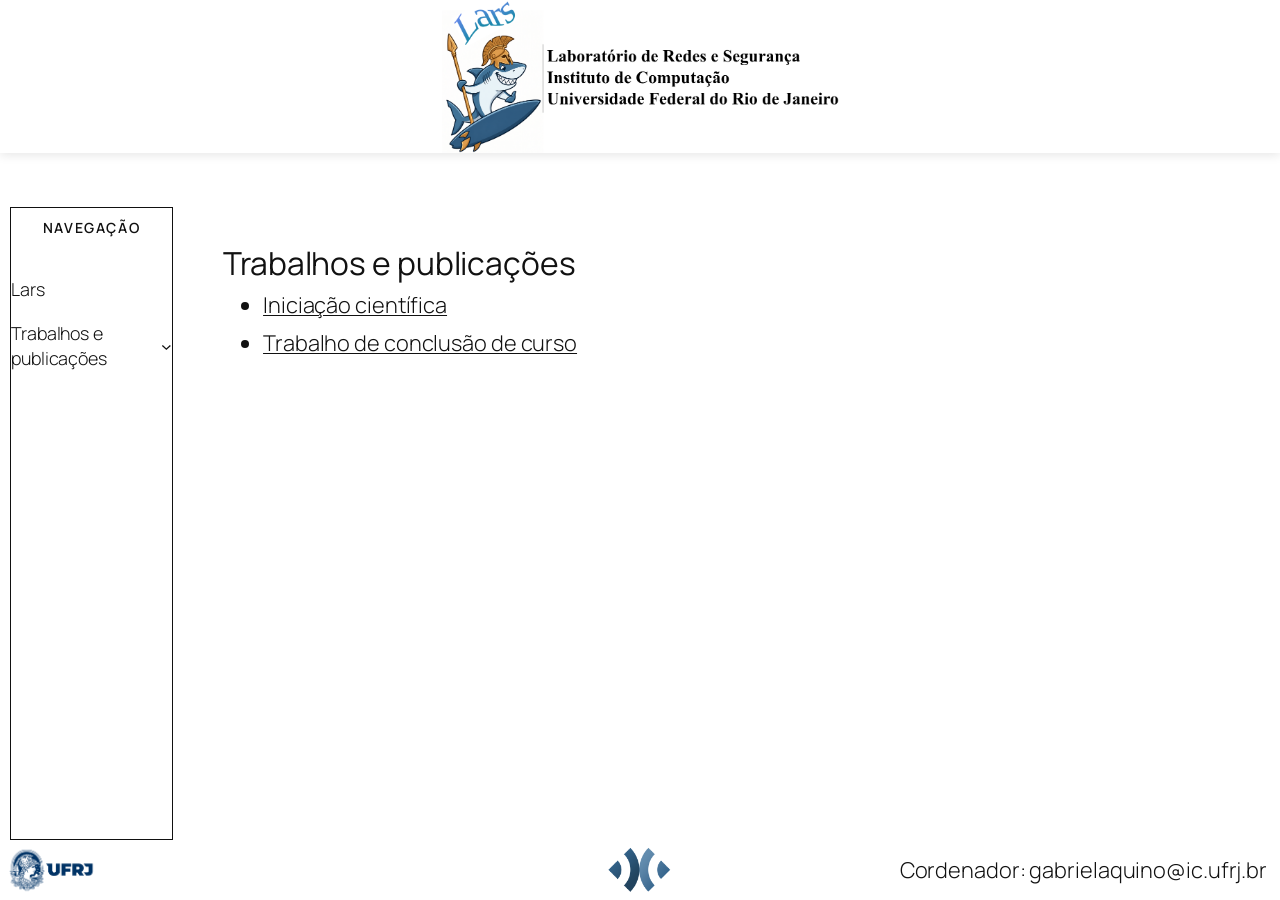
==== commit 1c6d47d0: "novas páginas" ====
--- a/trabalhos-e-publicacoes/index.html
+++ b/trabalhos-e-publicacoes/index.html
@@ -166,7 +166,7 @@
 <div class="wp-site-blocks"><header class="wp-custom-css-d9485eda wp-block-template-part has-custom-css">
 <div class="wp-block-group alignfull is-layout-flow wp-block-group-is-layout-flow wp-container-2 is-position-sticky">
 <div class="wp-block-group has-global-padding is-layout-constrained wp-block-group-is-layout-constrained">
-<figure class="wp-block-image aligncenter size-full is-resized"><img fetchpriority="high" decoding="async" width="1144" height="427" src="/wp-content/uploads/2026/10/Screenshot_20261003_130204.png" alt="" class="wp-image-133" style="aspect-ratio:2.5990597183901896;width:475px;height:auto" srcset="/wp-content/uploads/2026/10/Screenshot_20261003_130204.png 1144w, /wp-content/uploads/2026/10/Screenshot_20261003_130204-300x112.png 300w, /wp-content/uploads/2026/10/Screenshot_20261003_130204-1024x382.png 1024w, /wp-content/uploads/2026/10/Screenshot_20261003_130204-768x287.png 768w" sizes="(max-width: 1144px) 100vw, 1144px"></figure>
+<figure class="wp-block-image aligncenter size-full is-resized"><img fetchpriority="high" decoding="async" width="1144" height="427" src="/wp-content/uploads/2026/10/Screenshot_20261003_130204.png" alt="" class="wp-image-133" style="aspect-ratio:2.5990597183901896;width:397px;height:auto" srcset="/wp-content/uploads/2026/10/Screenshot_20261003_130204.png 1144w, /wp-content/uploads/2026/10/Screenshot_20261003_130204-300x112.png 300w, /wp-content/uploads/2026/10/Screenshot_20261003_130204-1024x382.png 1024w, /wp-content/uploads/2026/10/Screenshot_20261003_130204-768x287.png 768w" sizes="(max-width: 1144px) 100vw, 1144px"></figure>
 </div>
 </div>
 </header>
